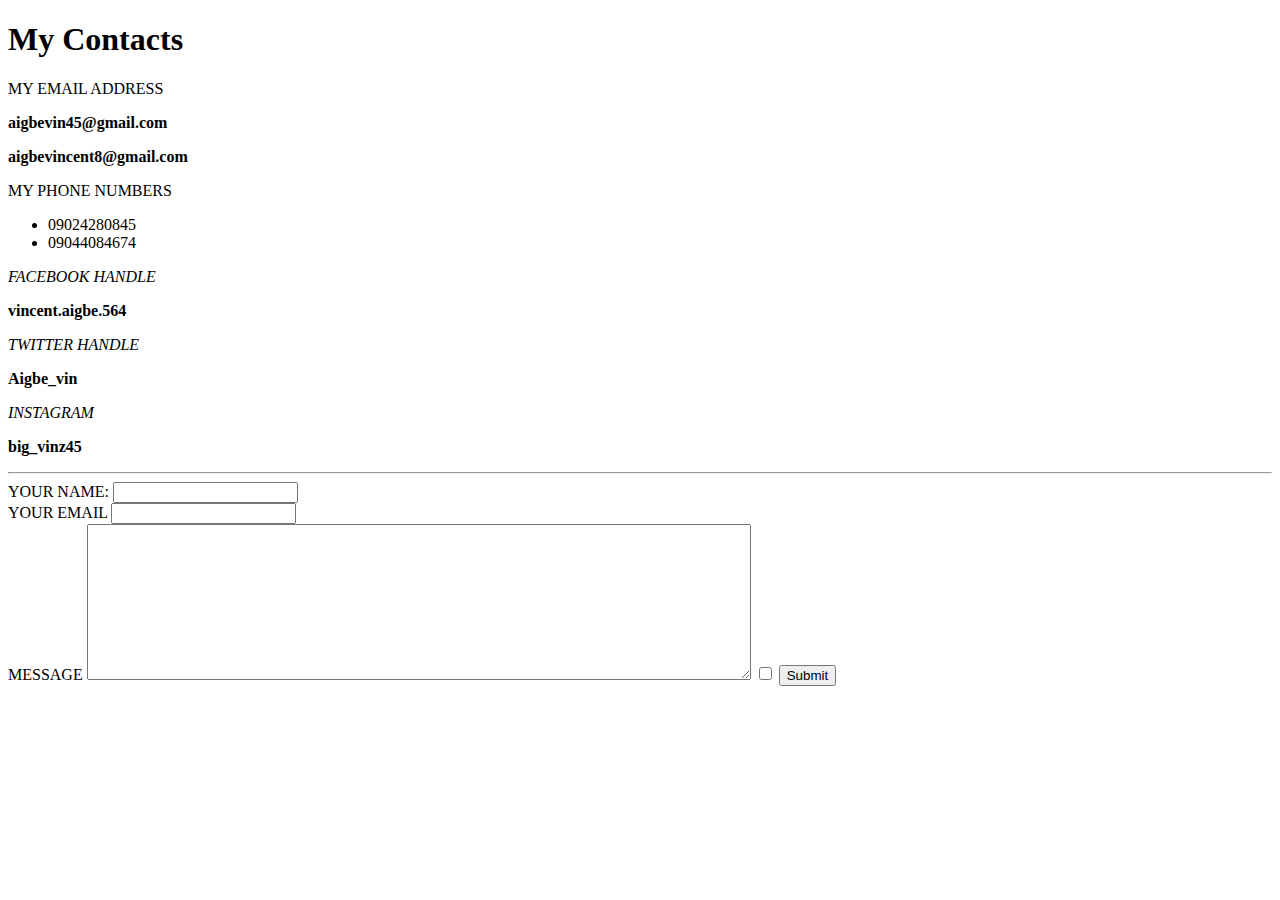
==== contact.html @ bd9bdcc6 "added initial cv website files" ====
<!DOCTYPE html>
<html lang="en" dir="ltr">
  <head>
    <meta charset="utf-8">
    <title>My Contacts</title>
  </head>
  <body>
    <h1>My Contacts</h1>
    <p>MY EMAIL ADDRESS </p>
    <p><strong>aigbevin45@gmail.com</strong></p>
    <p><strong>aigbevincent8@gmail.com</strong></p>
    <p>MY PHONE NUMBERS </p>
    <ul>
      <li>09024280845</li>
      <li>09044084674</li>
    </ul>
    <p><em>FACEBOOK HANDLE</em></p>
    <p><strong>vincent.aigbe.564</strong></p>
    <p><em>TWITTER HANDLE</em></p>
    <p><strong>Aigbe_vin</strong></p>
    <p><em>INSTAGRAM</em></p>
    <p><strong>big_vinz45</strong></p>
<hr>
  <form action="mailto:aigbevin45@gmail.com" method="post" enctype="text/plain">
    <label> YOUR NAME:</label>
    <input type="text" name="YOUR NAME" value="">
    <br>
    <label>YOUR EMAIL</label>
    <input type="email" name="YOUR EMAIL" value="">
    <br>
    <label>MESSAGE</label>
    <textarea name="YOUR MESSAGE" rows="10" cols="80"></textarea>
   <input type="checkbox" name="" value="">
    <input type="submit" name="">
  </form>
  </body>
</html>
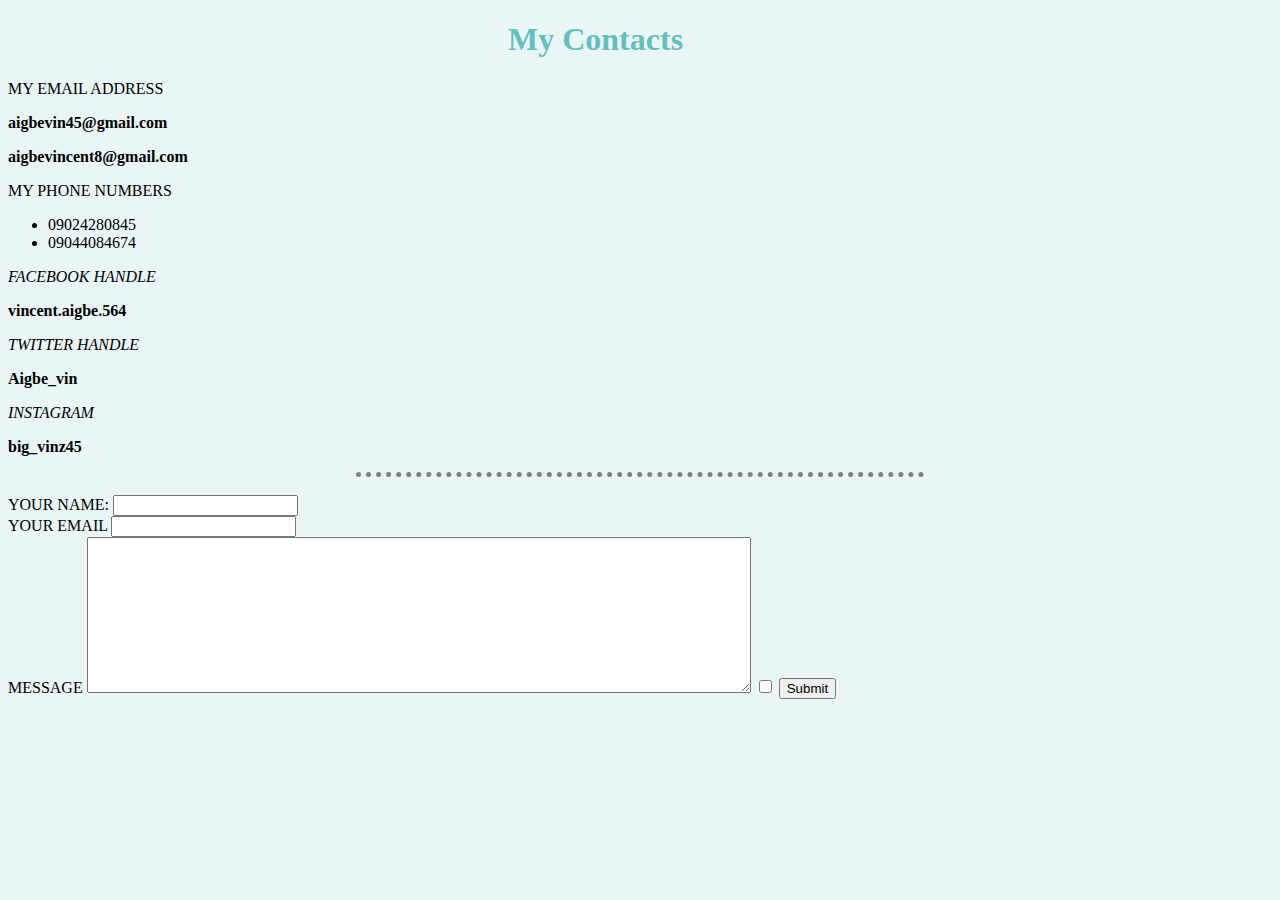
==== commit 266e4d27: "Add files via upload" ====
--- a/contact.html
+++ b/contact.html
@@ -3,6 +3,7 @@
   <head>
     <meta charset="utf-8">
     <title>My Contacts</title>
+    <link rel="stylesheet" href="css/styles.css">
   </head>
   <body>
     <h1>My Contacts</h1>
--- a/css/styles.css
+++ b/css/styles.css
@@ -0,0 +1,25 @@
+body{
+  background-color: #EAF6F6;
+}
+
+hr{
+  border-style: none;
+  border-top-style: dotted;
+  border-color: grey;
+  border-width: 5px;
+  height: 10px;
+  width: 45%;
+}
+
+img{
+  height: 350px;
+margin-left: 500px;
+}
+
+h1{
+  margin-left: 500px;
+  color: #66bfbf;
+}
+h3{
+  color: #66bfbf;
+}
